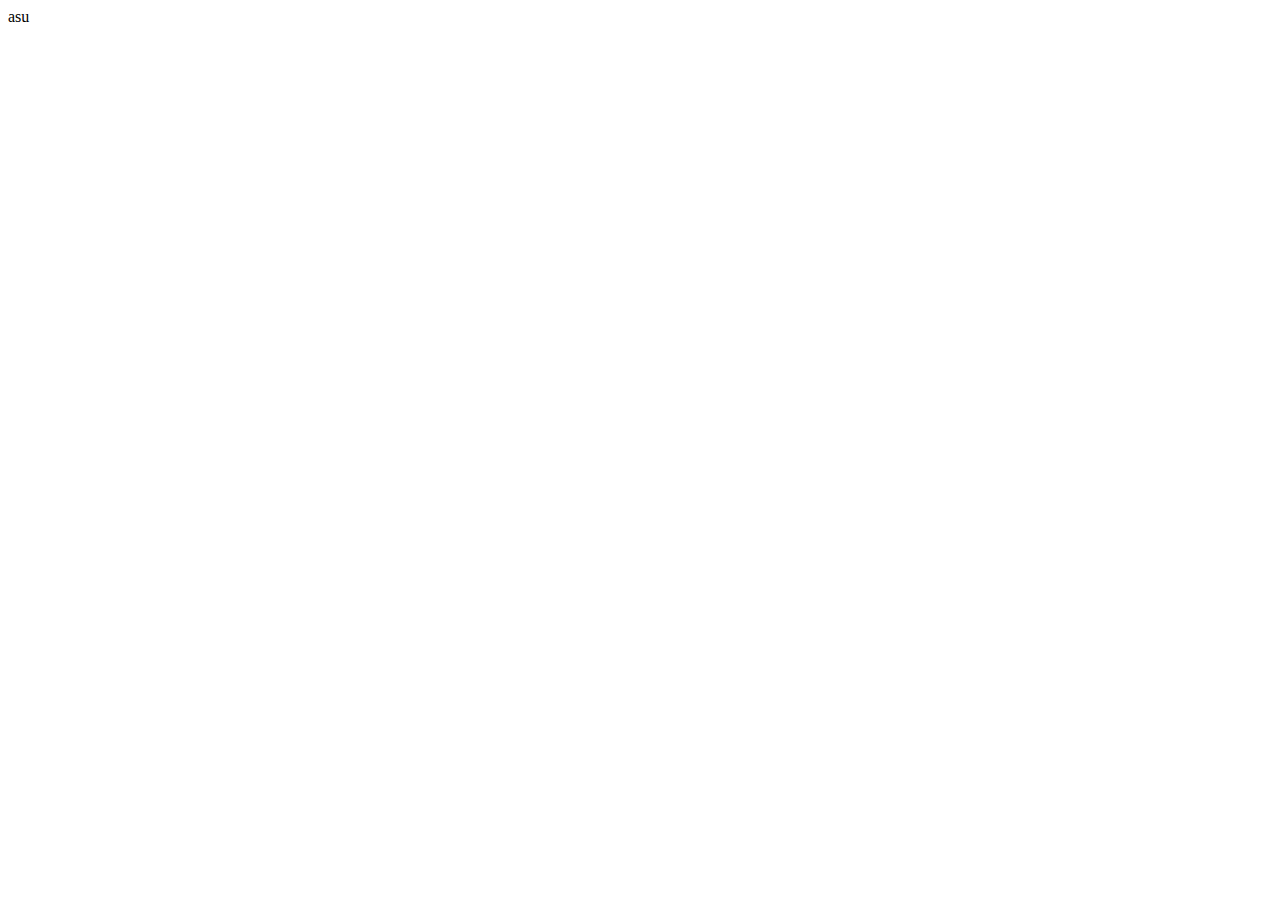
==== index.html @ 79211981 "adding index try" ====
<!DOCTYPE html>
<html lang="en">
<head>
    <meta charset="UTF-8">
    <meta name="viewport" content="width=device-width, initial-scale=1.0">
    <meta http-equiv="refresh" content"2;pages/index-main.html">
    <title>Document</title>
</head>
<body>
    asu
</body>
</html>
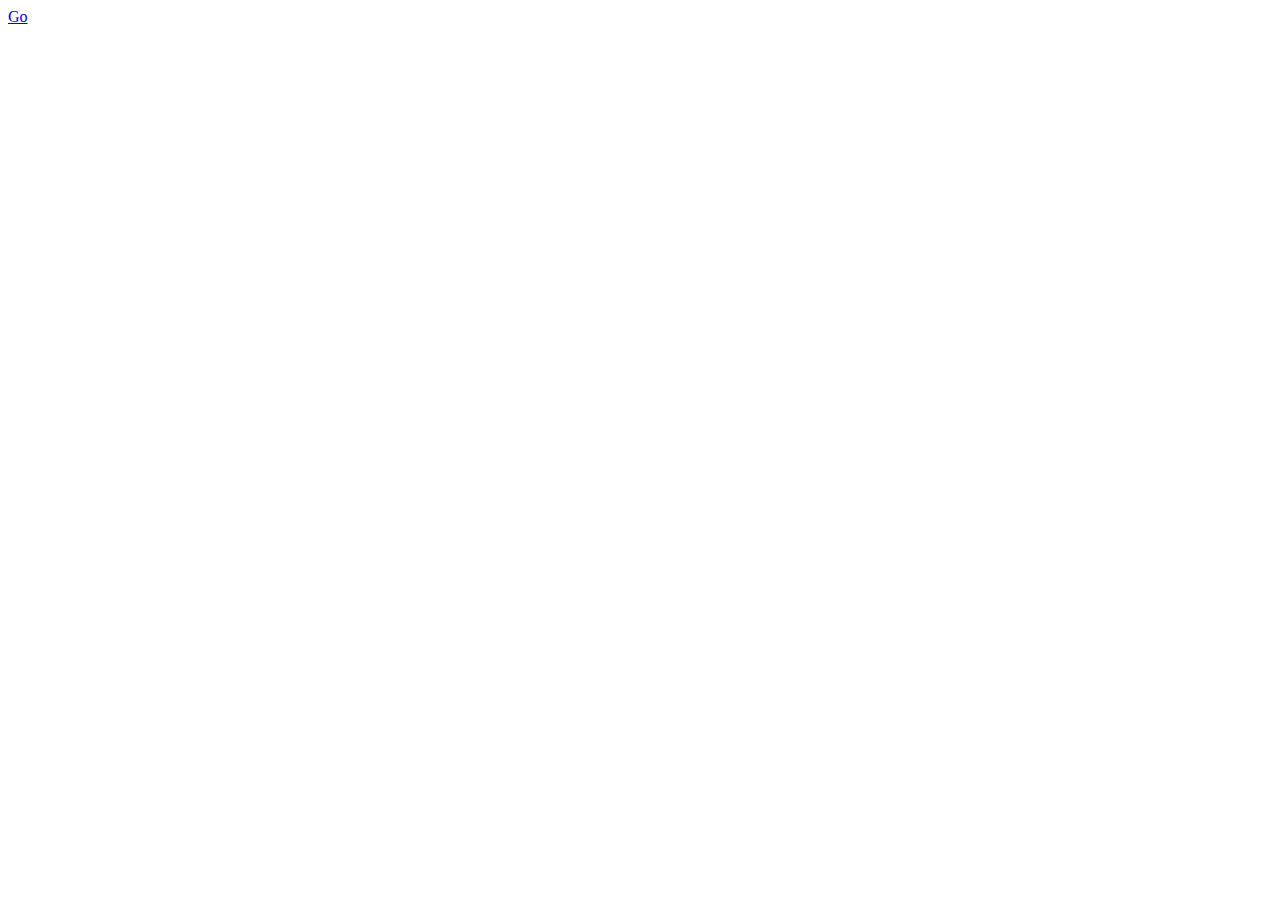
==== commit 7452883c: "hai" ====
--- a/index.html
+++ b/index.html
@@ -3,10 +3,9 @@
 <head>
     <meta charset="UTF-8">
     <meta name="viewport" content="width=device-width, initial-scale=1.0">
-    <meta http-equiv="refresh" content"2;pages/index-main.html">
     <title>Document</title>
 </head>
 <body>
-    asu
+    <a href="pages/index-main.html">Go</a>
 </body>
 </html>